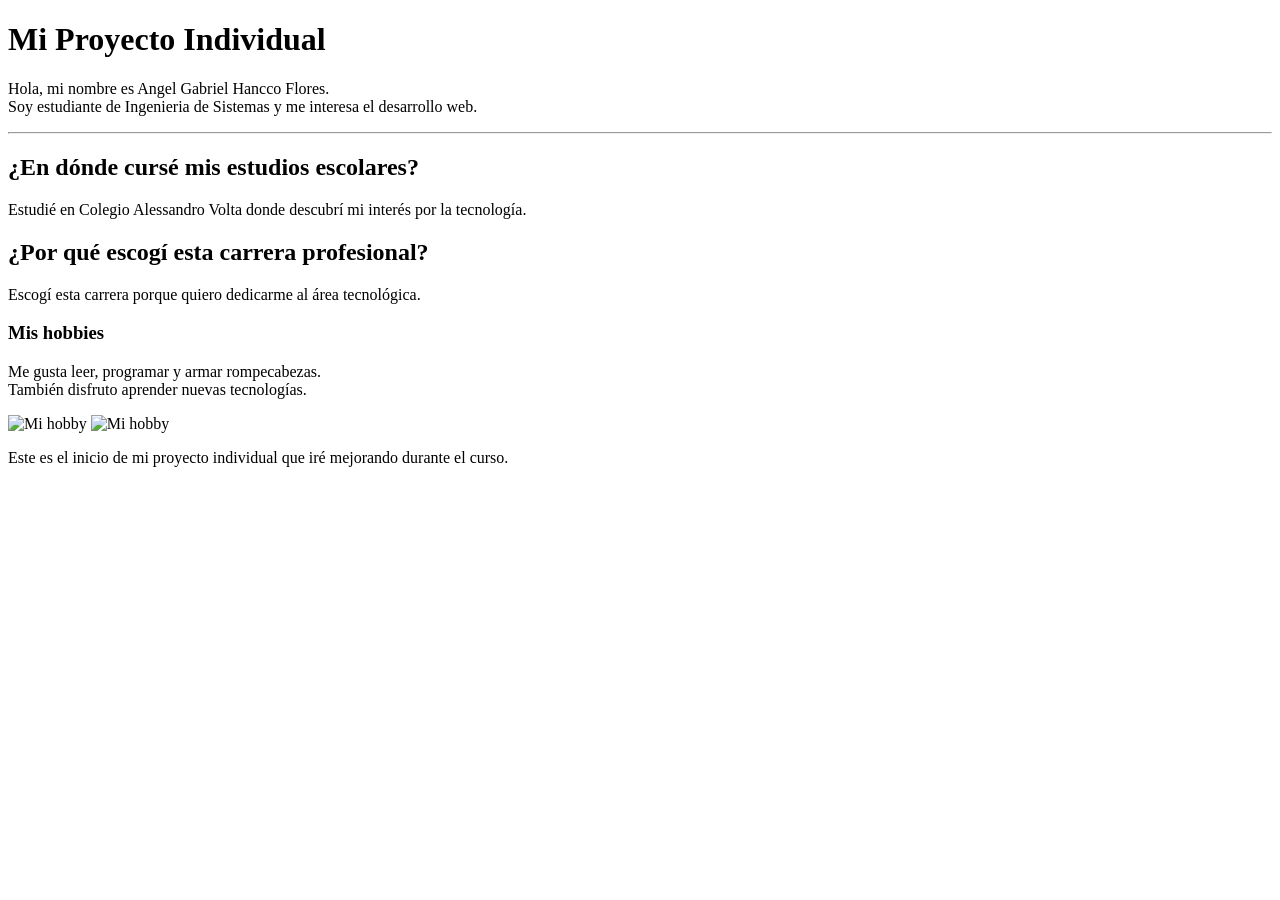
==== index.html @ 934013ab "Proyecto Individual - versión inicial con HTML" ====
<!DOCTYPE html>
<html lang="es">
<head>
    <meta charset="UTF-8">
    <!-- Título que aparece en la pestaña del navegador -->
    <title>Proyecto Individual - Angel Gabriel Hancco Flores</title>
</head>
<body>
    <!-- Encabezado principal -->
    <h1>Mi Proyecto Individual</h1>

    <!-- Presentación personal -->
    <p>Hola, mi nombre es Angel Gabriel Hancco Flores. <br>
    Soy estudiante de Ingenieria de Sistemas y me interesa el desarrollo web.</p>
    <hr>
    <h2>¿En dónde cursé mis estudios escolares?</h2>
    <p>Estudié en Colegio Alessandro Volta donde descubrí mi interés por la tecnología.</p>

    <h2>¿Por qué escogí esta carrera profesional?</h2>
    <p>Escogí esta carrera porque quiero dedicarme al área tecnológica.</p>

    <h3>Mis hobbies</h3>
    <p>Me gusta leer, programar y armar rompecabezas. <br>
    También disfruto aprender nuevas tecnologías.</p>

    <!-- Imagen local -->
    <img src="https://upload.wikimedia.org/wikipedia/en/thumb/3/31/Dota_2_Steam_artwork.jpg/250px-Dota_2_Steam_artwork.jpg" alt="Mi hobby" width="250">
    <img src="https://image.jimcdn.com/app/cms/image/transf/none/path/s6b62474d6def2639/image/i8e3c6cb728094994/version/1409498220/image.png" alt="Mi hobby" width="250">

    <p>Este es el inicio de mi proyecto individual que iré mejorando durante el curso.</p>
</body>
</html>
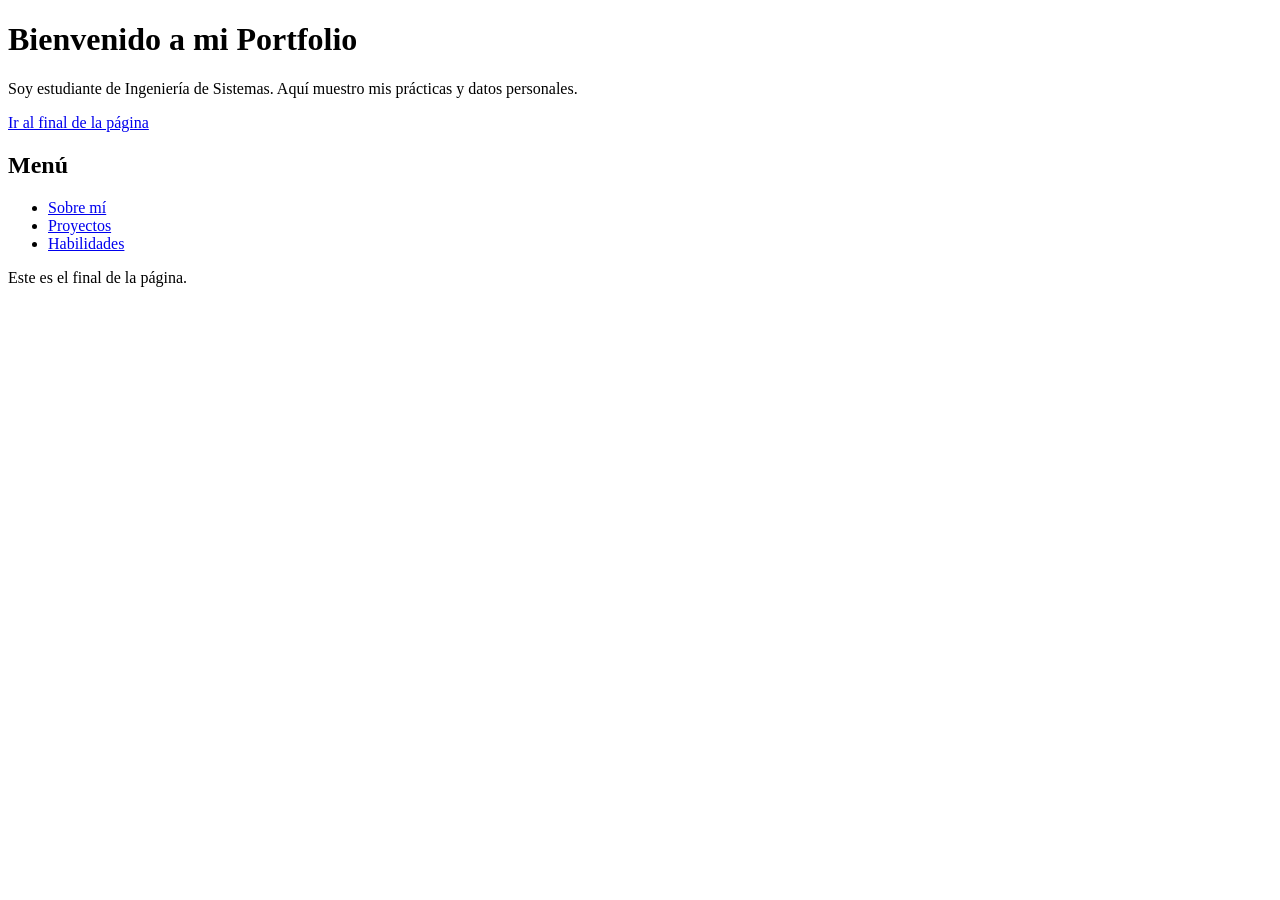
==== commit 4df519b6: "Avance del portafolio personal" ====
--- a/index.html
+++ b/index.html
@@ -1,32 +1,26 @@
 <!DOCTYPE html>
-<html lang="es">
+<html>
 <head>
-    <meta charset="UTF-8">
-    <!-- Título que aparece en la pestaña del navegador -->
-    <title>Proyecto Individual - Angel Gabriel Hancco Flores</title>
+  <meta charset="UTF-8">
+  <title>Mi Portfolio Personal</title>
 </head>
 <body>
-    <!-- Encabezado principal -->
-    <h1>Mi Proyecto Individual</h1>
+  <h1>Bienvenido a mi Portfolio</h1>
+  <p>Soy estudiante de Ingeniería de Sistemas. Aquí muestro mis prácticas y datos personales.</p>
 
-    <!-- Presentación personal -->
-    <p>Hola, mi nombre es Angel Gabriel Hancco Flores. <br>
-    Soy estudiante de Ingenieria de Sistemas y me interesa el desarrollo web.</p>
-    <hr>
-    <h2>¿En dónde cursé mis estudios escolares?</h2>
-    <p>Estudié en Colegio Alessandro Volta donde descubrí mi interés por la tecnología.</p>
+  <p><a href="#final">Ir al final de la página</a></p>
 
-    <h2>¿Por qué escogí esta carrera profesional?</h2>
-    <p>Escogí esta carrera porque quiero dedicarme al área tecnológica.</p>
 
-    <h3>Mis hobbies</h3>
-    <p>Me gusta leer, programar y armar rompecabezas. <br>
-    También disfruto aprender nuevas tecnologías.</p>
+  <h2>Menú</h2>
+  <ul>
 
-    <!-- Imagen local -->
-    <img src="https://upload.wikimedia.org/wikipedia/en/thumb/3/31/Dota_2_Steam_artwork.jpg/250px-Dota_2_Steam_artwork.jpg" alt="Mi hobby" width="250">
-    <img src="https://image.jimcdn.com/app/cms/image/transf/none/path/s6b62474d6def2639/image/i8e3c6cb728094994/version/1409498220/image.png" alt="Mi hobby" width="250">
+    <li><a href="presentacion.html">Sobre mí</a></li>
+    <li><a href="proyectos.html">Proyectos</a></li>
+    <li><a href="habilidades.html">Habilidades</a></li>
 
-    <p>Este es el inicio de mi proyecto individual que iré mejorando durante el curso.</p>
+  </ul>
+
+  <p id="final">Este es el final de la página.</p>
+  
 </body>
 </html>
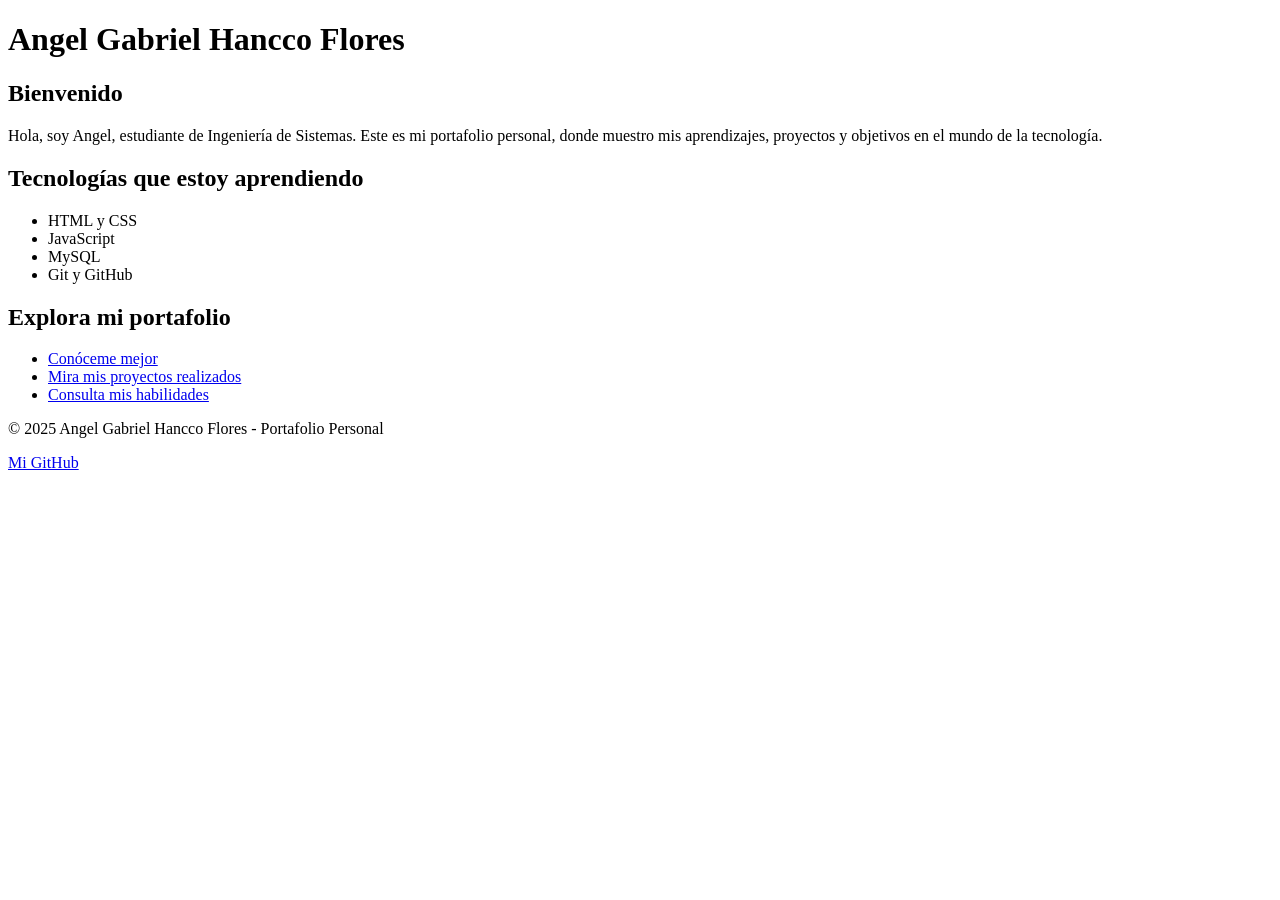
==== commit 8342a520: "Agregue elementos semanticos" ====
--- a/index.html
+++ b/index.html
@@ -1,26 +1,44 @@
 <!DOCTYPE html>
-<html>
+<html lang="es">
 <head>
   <meta charset="UTF-8">
-  <title>Mi Portfolio Personal</title>
+  <title>Inicio - Mi Portafolio</title>
 </head>
 <body>
-  <h1>Bienvenido a mi Portfolio</h1>
-  <p>Soy estudiante de Ingeniería de Sistemas. Aquí muestro mis prácticas y datos personales.</p>
+  <header>
+    <h1>Angel Gabriel Hancco Flores</h1>
 
-  <p><a href="#final">Ir al final de la página</a></p>
+  </header>
 
+  <main>
+    <section>
+      <h2>Bienvenido</h2>
+      <p>Hola, soy Angel, estudiante de Ingeniería de Sistemas. Este es mi portafolio personal, donde muestro mis aprendizajes, proyectos y objetivos en el mundo de la tecnología.</p>
+    </section>
 
-  <h2>Menú</h2>
-  <ul>
+    <section>
+      <h2>Tecnologías que estoy aprendiendo</h2>
+      <ul>
+        <li>HTML y CSS</li>
+        <li>JavaScript</li>
+        <li>MySQL</li>
+        <li>Git y GitHub</li>
+      </ul>
+    </section>
 
-    <li><a href="presentacion.html">Sobre mí</a></li>
-    <li><a href="proyectos.html">Proyectos</a></li>
-    <li><a href="habilidades.html">Habilidades</a></li>
+    <section>
+      <h2>Explora mi portafolio</h2>
+      <ul>
+        <li><a href="presentacion.html">Conóceme mejor</a></li>
+        <li><a href="proyectos.html">Mira mis proyectos realizados</a></li>
+        <li><a href="habilidades.html">Consulta mis habilidades</a></li>
+      </ul>
+    </section>
+  </main>
 
-  </ul>
-
-  <p id="final">Este es el final de la página.</p>
-  
+  <footer>
+    <p>© 2025 Angel Gabriel Hancco Flores - Portafolio Personal</p>
+    <p><a href="https://github.com/Angel6173" target="_blank">Mi GitHub</a></p>
+  </footer>
 </body>
 </html>
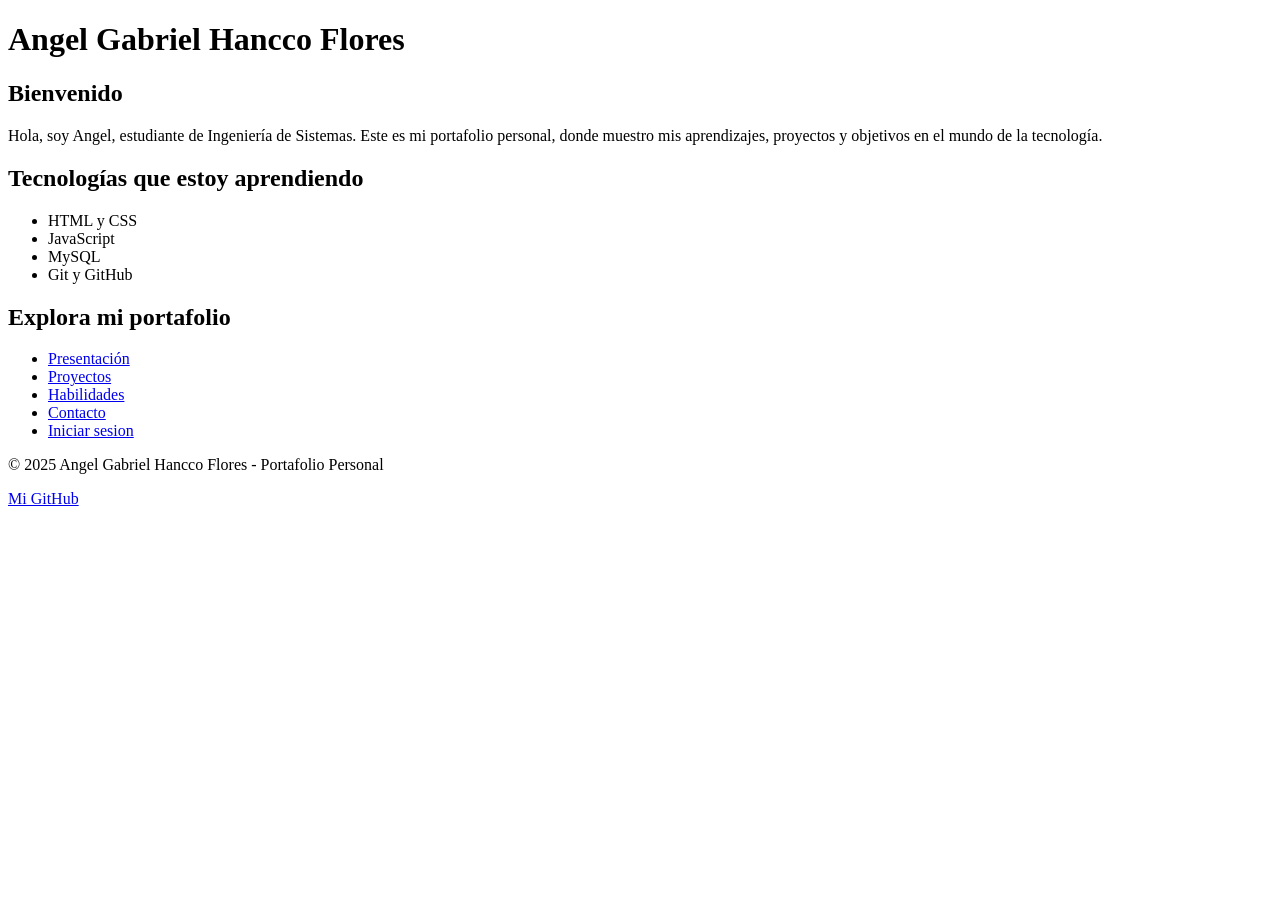
==== commit a12fbe2d: "Agregue el inicio de sesion y registrar cuenta y tambien poder contactar conmigo desde el mismo port" ====
--- a/index.html
+++ b/index.html
@@ -29,9 +29,11 @@
     <section>
       <h2>Explora mi portafolio</h2>
       <ul>
-        <li><a href="presentacion.html">Conóceme mejor</a></li>
-        <li><a href="proyectos.html">Mira mis proyectos realizados</a></li>
-        <li><a href="habilidades.html">Consulta mis habilidades</a></li>
+        <li><a href="presentacion.html">Presentación</a></li>
+        <li><a href="proyectos.html">Proyectos</a></li>
+        <li><a href="habilidades.html">Habilidades</a></li>
+        <li><a href="contacto.html">Contacto</a></li>
+        <li><a href="login.html">Iniciar sesion</a></li>
       </ul>
     </section>
   </main>
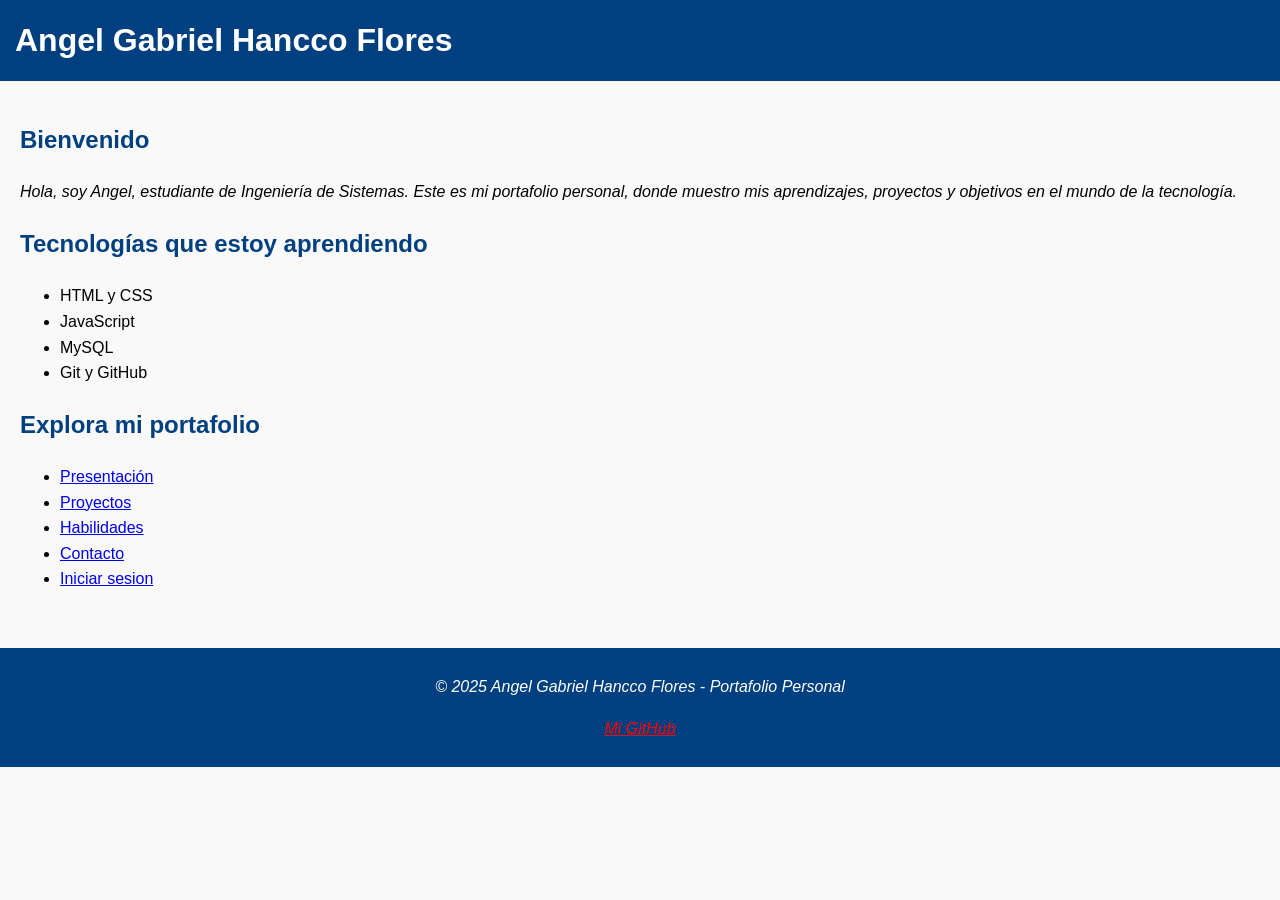
==== commit 60de3c46: "Agregue el css" ====
--- a/index.html
+++ b/index.html
@@ -3,6 +3,7 @@
 <head>
   <meta charset="UTF-8">
   <title>Inicio - Mi Portafolio</title>
+  <link rel="stylesheet" href="styles.css">
 </head>
 <body>
   <header>
--- a/styles.css
+++ b/styles.css
@@ -0,0 +1,68 @@
+body {
+  font-family: Arial, sans-serif;
+  background-color: #f9f9f9;
+  margin: 0;
+  padding: 0;
+  line-height: 1.6;
+}
+
+header {
+  background-color: #004080;
+  color: white;
+  padding: 15px;
+}
+
+header h1 {
+  margin: 0;
+}
+
+nav ul {
+  list-style: none;
+  padding: 0;
+}
+
+nav ul li {
+  display: inline;
+  margin-right: 15px;
+}
+
+nav ul li a {
+  color: white;
+  text-decoration: none;
+}
+
+nav ul li a:hover {
+  text-decoration: underline;
+}
+
+main {
+  padding: 20px;
+}
+
+h2 {
+  color: #004080;
+  margin-top: 20px;
+}
+
+p {
+  font-style: italic;
+}
+
+.caja {
+  background-color: #ffffcc;
+  border: 2px solid #004080;
+  padding: 10px;
+  margin: 20px 0;
+}
+
+
+footer {
+  background-color: #004080;
+  color: white;
+  text-align: center;
+  padding: 10px;
+  margin-top: 20px;
+}
+footer a {
+  color: red;
+}
